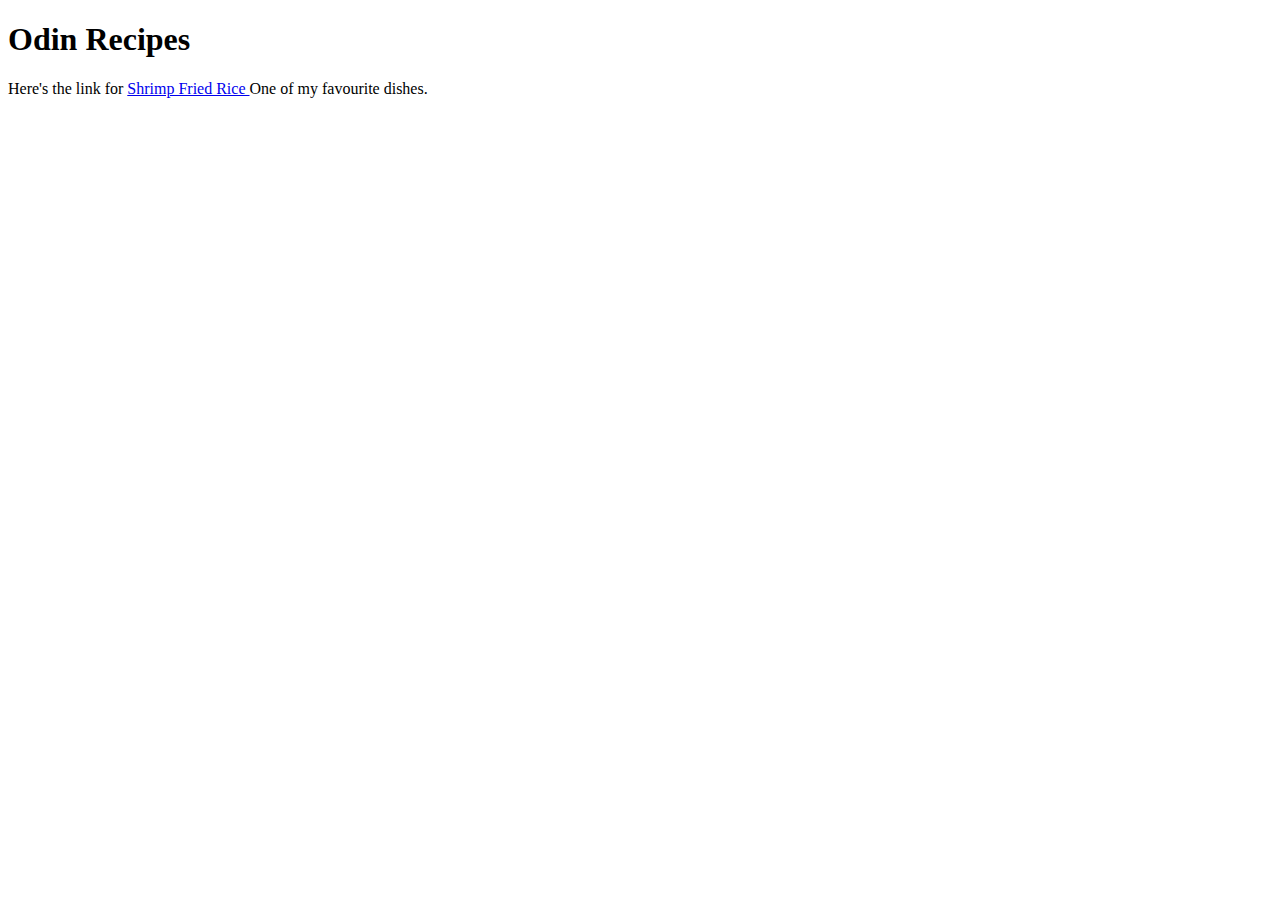
==== index.html @ 5414ec84 "Added a link to shrimp-fried-rice.html in index.html" ====
<!DOCTYPE html>
<html lang="en">
<head>
    <meta charset="UTF-8">
    <title>Odin Recipes Project</title>
</head>
<body>
    <h1>Odin Recipes</h1>

    <p>Here's the link for <a href=recipes/shrimp-fried-rice.html> Shrimp Fried Rice </a>
    One of my favourite dishes.</p>
</body>
</html>
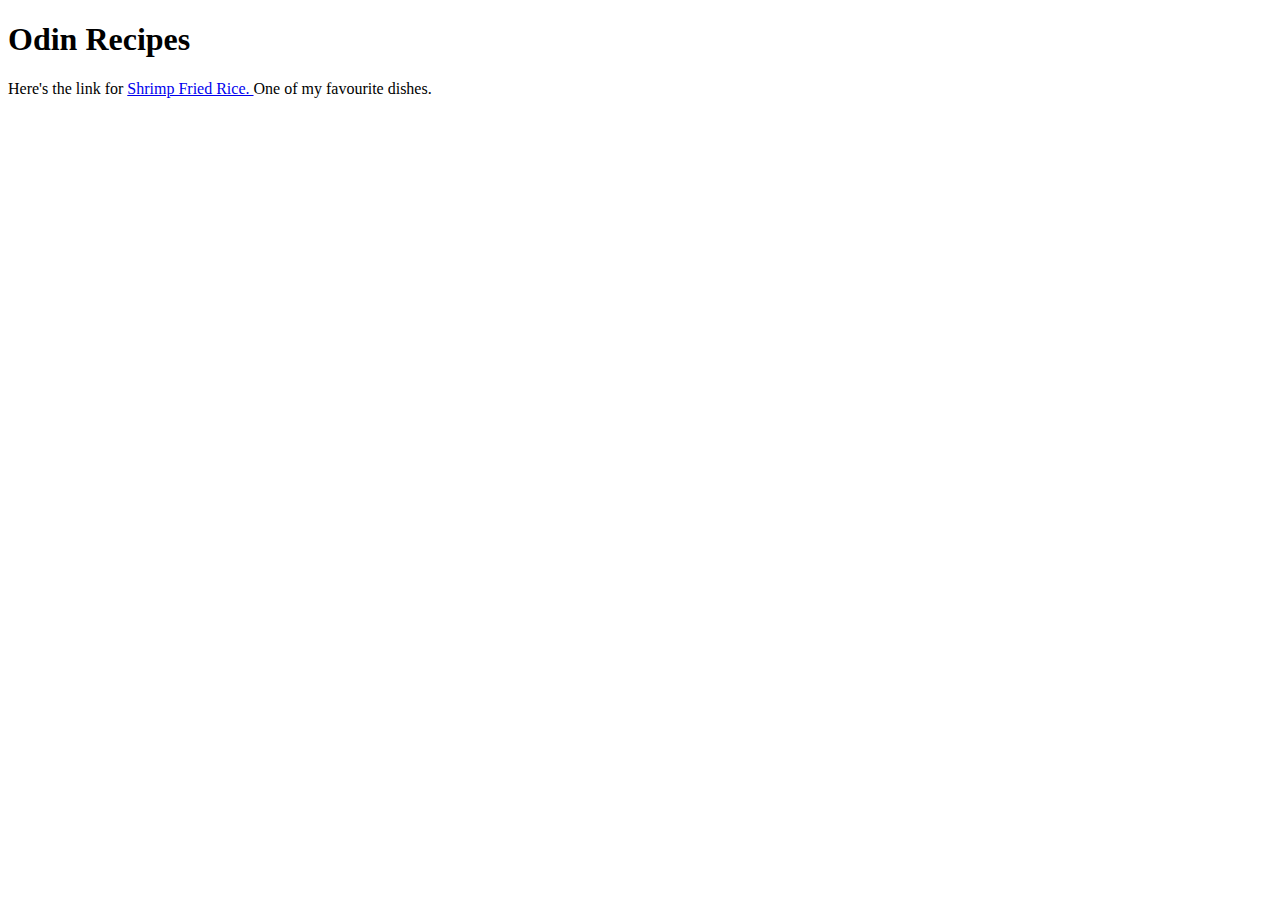
==== commit 49eac1a9: "Created an image folder, added a pic of SFR and linked it in SFR.html" ====
--- a/index.html
+++ b/index.html
@@ -7,7 +7,8 @@
 <body>
     <h1>Odin Recipes</h1>
 
-    <p>Here's the link for <a href=recipes/shrimp-fried-rice.html> Shrimp Fried Rice </a>
-    One of my favourite dishes.</p>
+    <p>Here's the link for <a href=recipes/shrimp-fried-rice.html> Shrimp Fried Rice. </a>
+    
+        One of my favourite dishes.</p>
 </body>
 </html>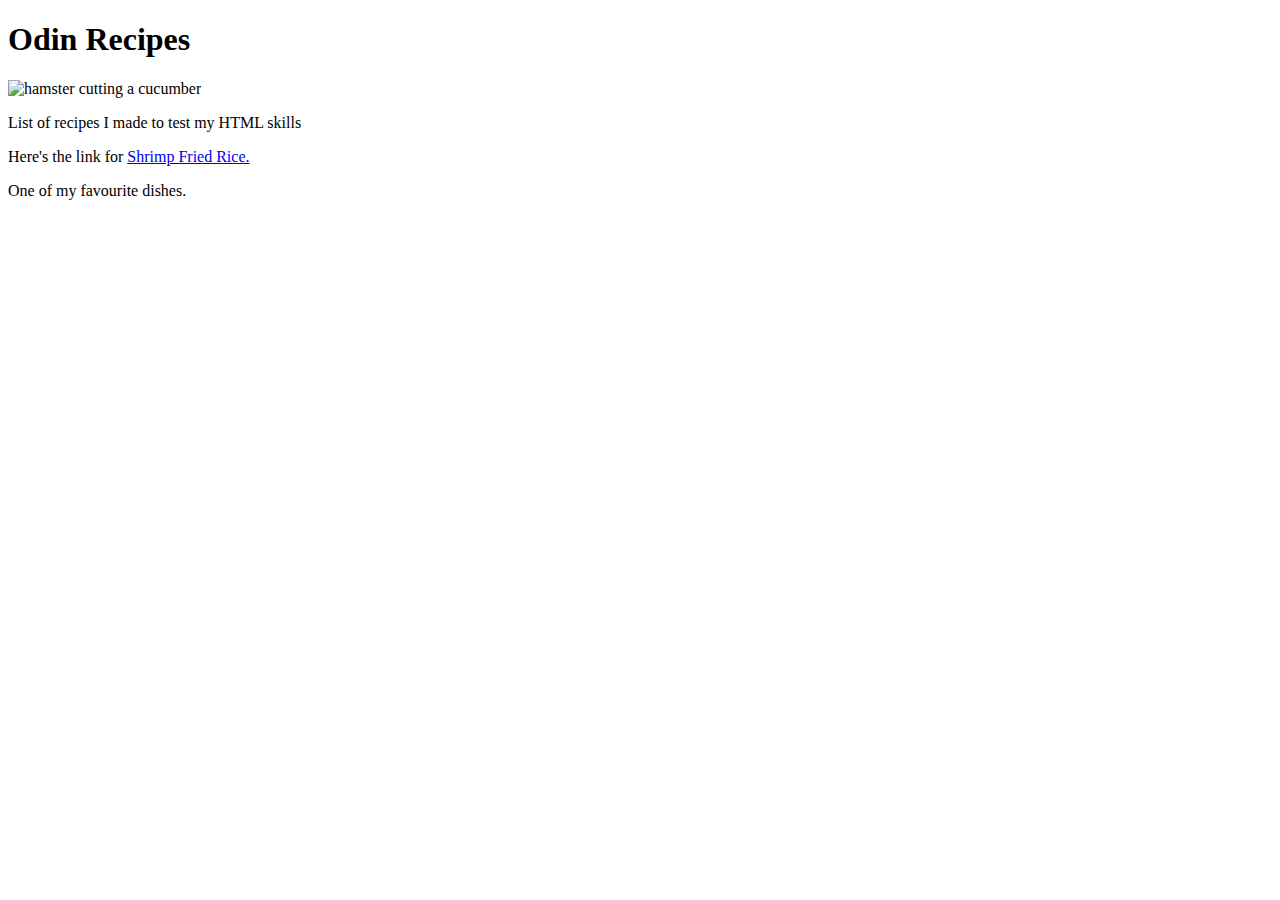
==== commit c3c93048: "Finished the SFR recipe, corrected the image size in GIMP and added gifs in both SFR and index." ====
--- a/index.html
+++ b/index.html
@@ -7,8 +7,12 @@
 <body>
     <h1>Odin Recipes</h1>
 
+    <img src="https://c.tenor.com/fcU3sG6tYokAAAAC/yayy-hamtaro.gif" alt="hamster cutting a cucumber">
+
+    <p>List of recipes I made to test my HTML skills</p>
+
     <p>Here's the link for <a href=recipes/shrimp-fried-rice.html> Shrimp Fried Rice. </a>
     
-        One of my favourite dishes.</p>
+    <p>One of my favourite dishes.</p>
 </body>
 </html>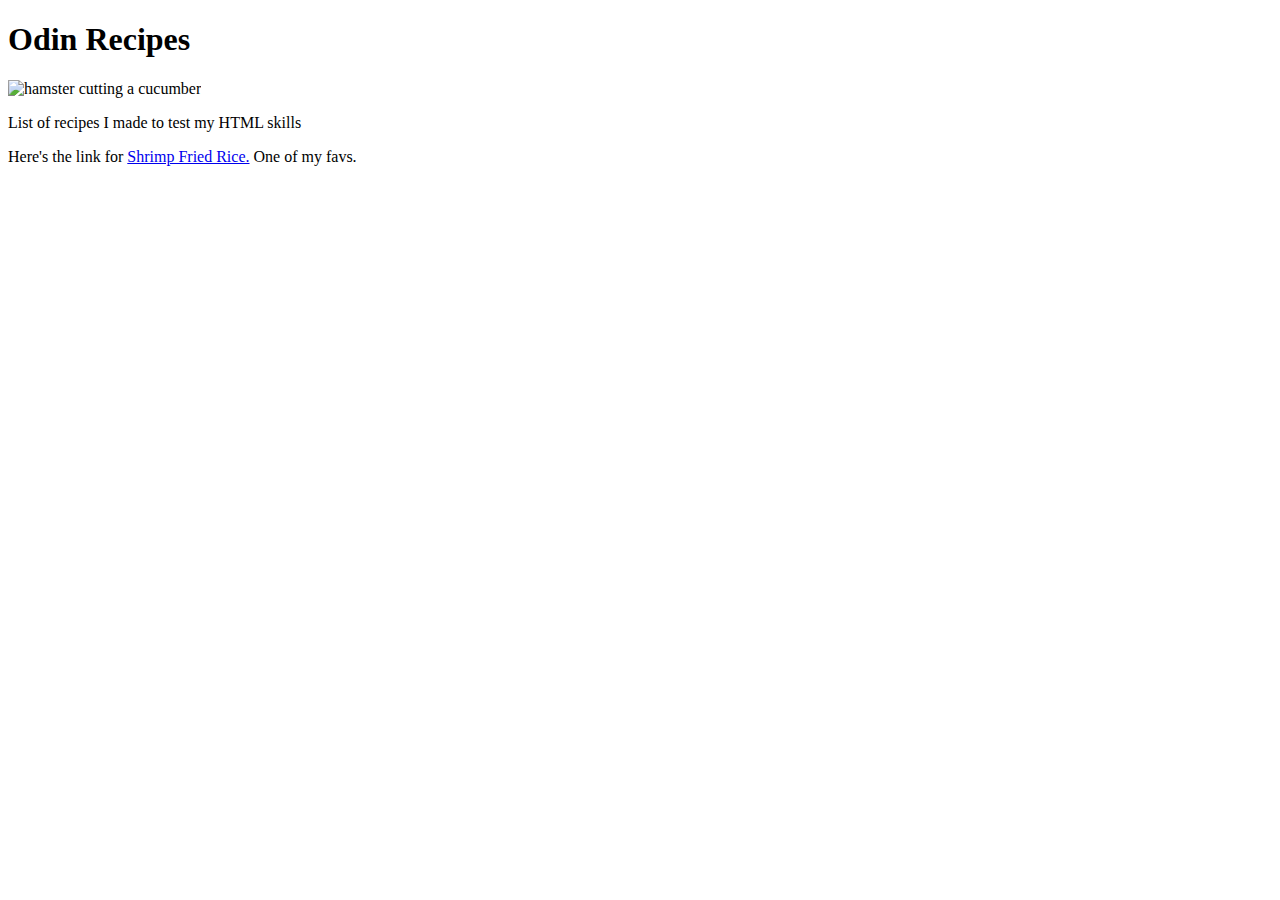
==== commit 608dc90e: "Text formatting" ====
--- a/index.html
+++ b/index.html
@@ -11,8 +11,7 @@
 
     <p>List of recipes I made to test my HTML skills</p>
 
-    <p>Here's the link for <a href=recipes/shrimp-fried-rice.html> Shrimp Fried Rice. </a>
+    <p>Here's the link for <a href=recipes/shrimp-fried-rice.html> Shrimp Fried Rice.</a> One of my favs. 
     
-    <p>One of my favourite dishes.</p>
 </body>
 </html>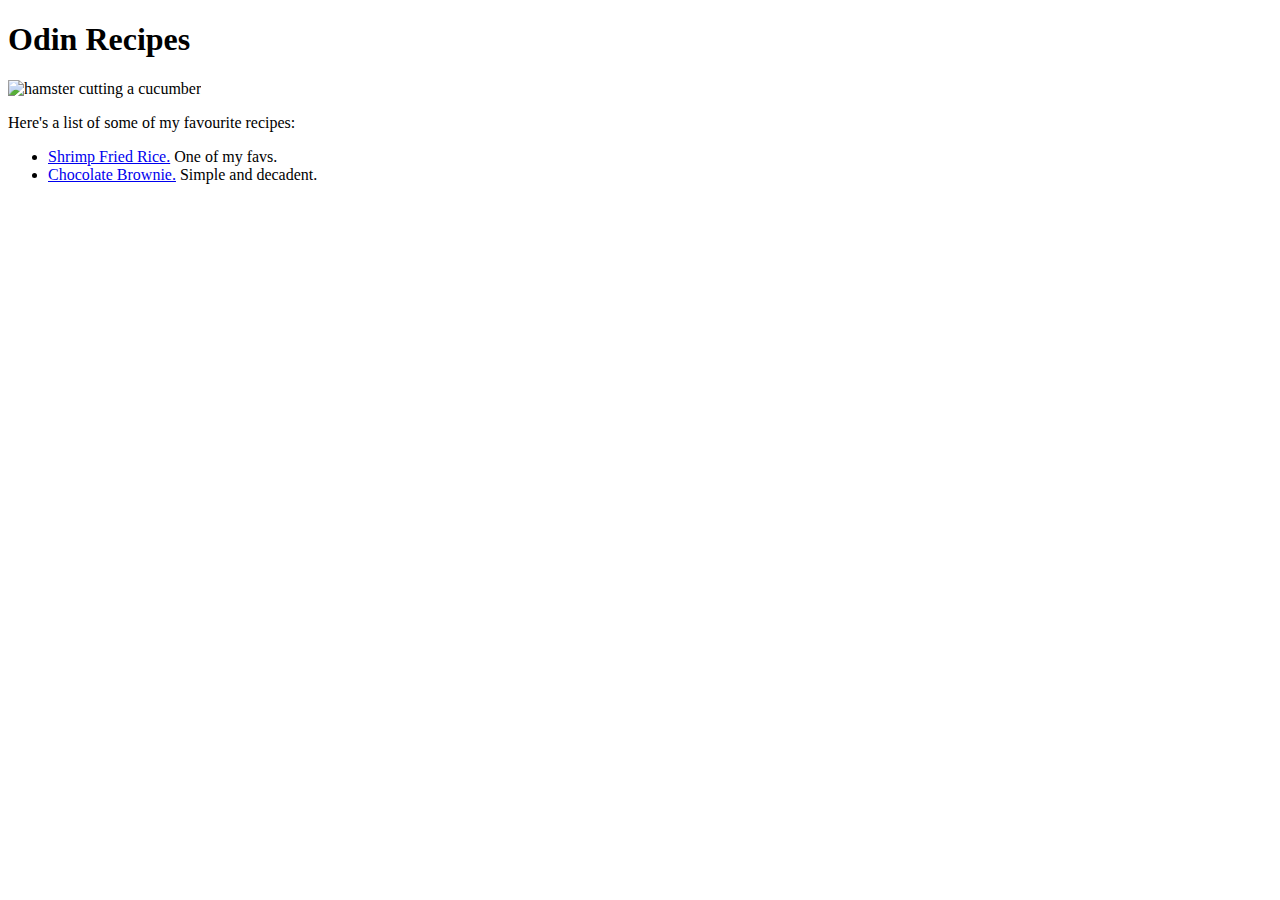
==== commit c42697fb: "Created a page for Chocolate Brownie, copied format from SFR and replaced the details, added gifs an" ====
--- a/index.html
+++ b/index.html
@@ -9,9 +9,12 @@
 
     <img src="https://c.tenor.com/fcU3sG6tYokAAAAC/yayy-hamtaro.gif" alt="hamster cutting a cucumber">
 
-    <p>List of recipes I made to test my HTML skills</p>
+    <p>Here's a list of some of my favourite recipes:</p>
 
-    <p>Here's the link for <a href=recipes/shrimp-fried-rice.html> Shrimp Fried Rice.</a> One of my favs. 
-    
+    <ul>
+
+    <li> <a href=recipes/shrimp-fried-rice.html> Shrimp Fried Rice.</a> One of my favs. </li> 
+    <li> <a href=recipes/brownie.html> Chocolate Brownie.</a> Simple and decadent.</li>
+    </ul>    
 </body>
 </html>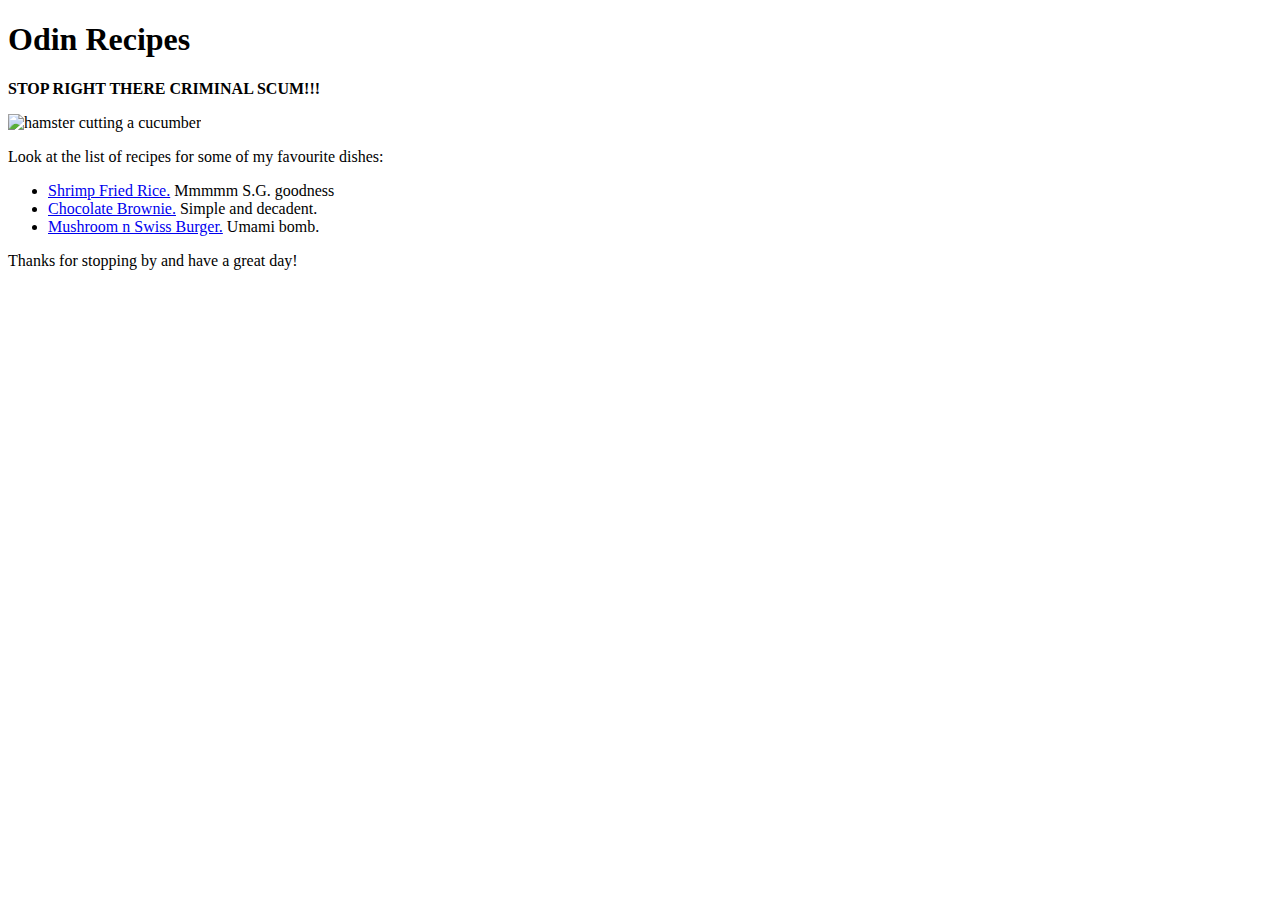
==== commit c13a6231: "Created mushroom n swiss recipe page, filled the text and GIFs. Created Return to Homepage and Credi" ====
--- a/index.html
+++ b/index.html
@@ -7,14 +7,19 @@
 <body>
     <h1>Odin Recipes</h1>
 
+    <p><strong>STOP RIGHT THERE CRIMINAL SCUM!!!</strong></p>
+
     <img src="https://c.tenor.com/fcU3sG6tYokAAAAC/yayy-hamtaro.gif" alt="hamster cutting a cucumber">
 
-    <p>Here's a list of some of my favourite recipes:</p>
+    <p>Look at the list of recipes for some of my favourite dishes:</p>
 
     <ul>
+    <li> <a href=recipes/shrimp-fried-rice.html> Shrimp Fried Rice.</a> Mmmmm S.G. goodness </li> 
+    <li> <a href=recipes/brownie.html> Chocolate Brownie.</a> Simple and decadent.</li>
+    <li> <a href=recipes/mushswiss.html>Mushroom n Swiss Burger.</a> Umami bomb.</li>
+    </ul>    
 
-    <li> <a href=recipes/shrimp-fried-rice.html> Shrimp Fried Rice.</a> One of my favs. </li> 
-    <li> <a href=recipes/brownie.html> Chocolate Brownie.</a> Simple and decadent.</li>
-    </ul>    
+    <p>Thanks for stopping by and have a great day!</p>
+
 </body>
 </html>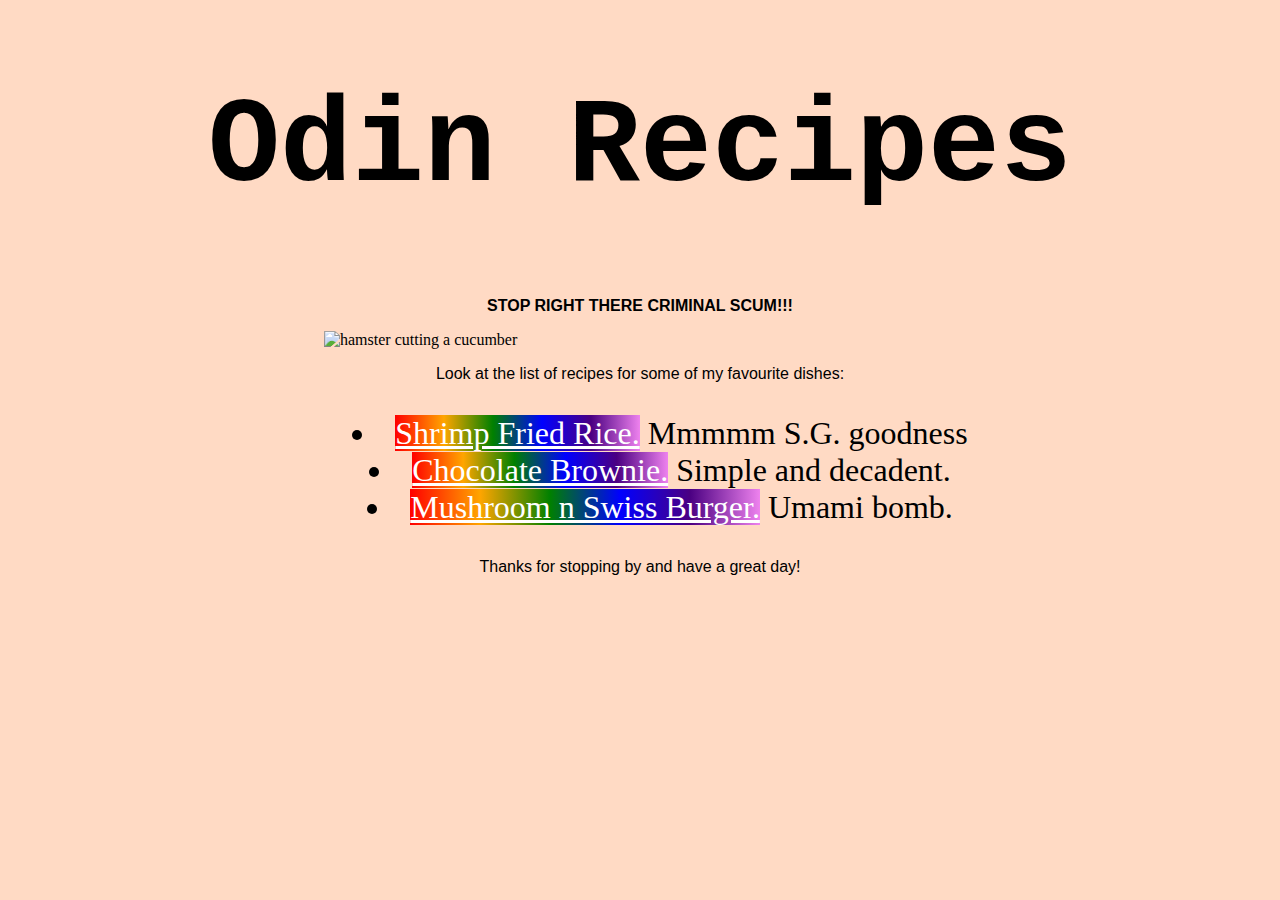
==== commit 2e8b2519: "Created a styles.css sheet for index.html, added some pizzazz.  Updated the homepage contents to sui" ====
--- a/index.html
+++ b/index.html
@@ -3,9 +3,10 @@
 <head>
     <meta charset="UTF-8">
     <title>Odin Recipes Project</title>
+    <link rel="stylesheet" href="./styles.css">
 </head>
 <body>
-    <h1>Odin Recipes</h1>
+    <div class="title"><h1>Odin Recipes</h1></div>
 
     <p><strong>STOP RIGHT THERE CRIMINAL SCUM!!!</strong></p>
 
@@ -13,12 +14,13 @@
 
     <p>Look at the list of recipes for some of my favourite dishes:</p>
 
-    <ul>
-    <li> <a href=recipes/shrimp-fried-rice.html> Shrimp Fried Rice.</a> Mmmmm S.G. goodness </li> 
-    <li> <a href=recipes/brownie.html> Chocolate Brownie.</a> Simple and decadent.</li>
-    <li> <a href=recipes/mushswiss.html>Mushroom n Swiss Burger.</a> Umami bomb.</li>
-    </ul>    
-
+    <div class="content">
+        <ul>
+        <li> <a href=recipes/shrimp-fried-rice.html> Shrimp Fried Rice.</a> Mmmmm S.G. goodness </li> 
+        <li> <a href=recipes/brownie.html> Chocolate Brownie.</a> Simple and decadent.</li>
+        <li> <a href=recipes/mushswiss.html>Mushroom n Swiss Burger.</a> Umami bomb.</li>
+        </ul>    
+    </div>
     <p>Thanks for stopping by and have a great day!</p>
 
 </body>
--- a/styles.css
+++ b/styles.css
@@ -0,0 +1,39 @@
+* {
+    background-color: rgb(255, 218, 196);
+    color: rgb(0, 0, 0);
+}
+
+.title {
+    font-weight: 500;
+    font-size: 60px;
+    font-family: 'Courier New', Courier, monospace;
+    text-align: center;
+}
+
+img {
+    display: block;
+    margin-left: auto;
+    margin-right: auto;
+    width: 50%;
+}
+
+p {
+    font-family: 'Franklin Gothic Medium', 'Arial Narrow', Arial, sans-serif;
+    text-align: center;
+}
+
+.content {
+    font-family: 'Times New Roman', Times, serif;
+    text-align: center;
+    font-size: 32px;
+}
+
+ul {
+    list-style-position: inside;
+}
+
+ul a {
+        background-image: linear-gradient(to left, violet, indigo, blue, green,orange, red);
+        color: white;
+        font-size: 32px;
+}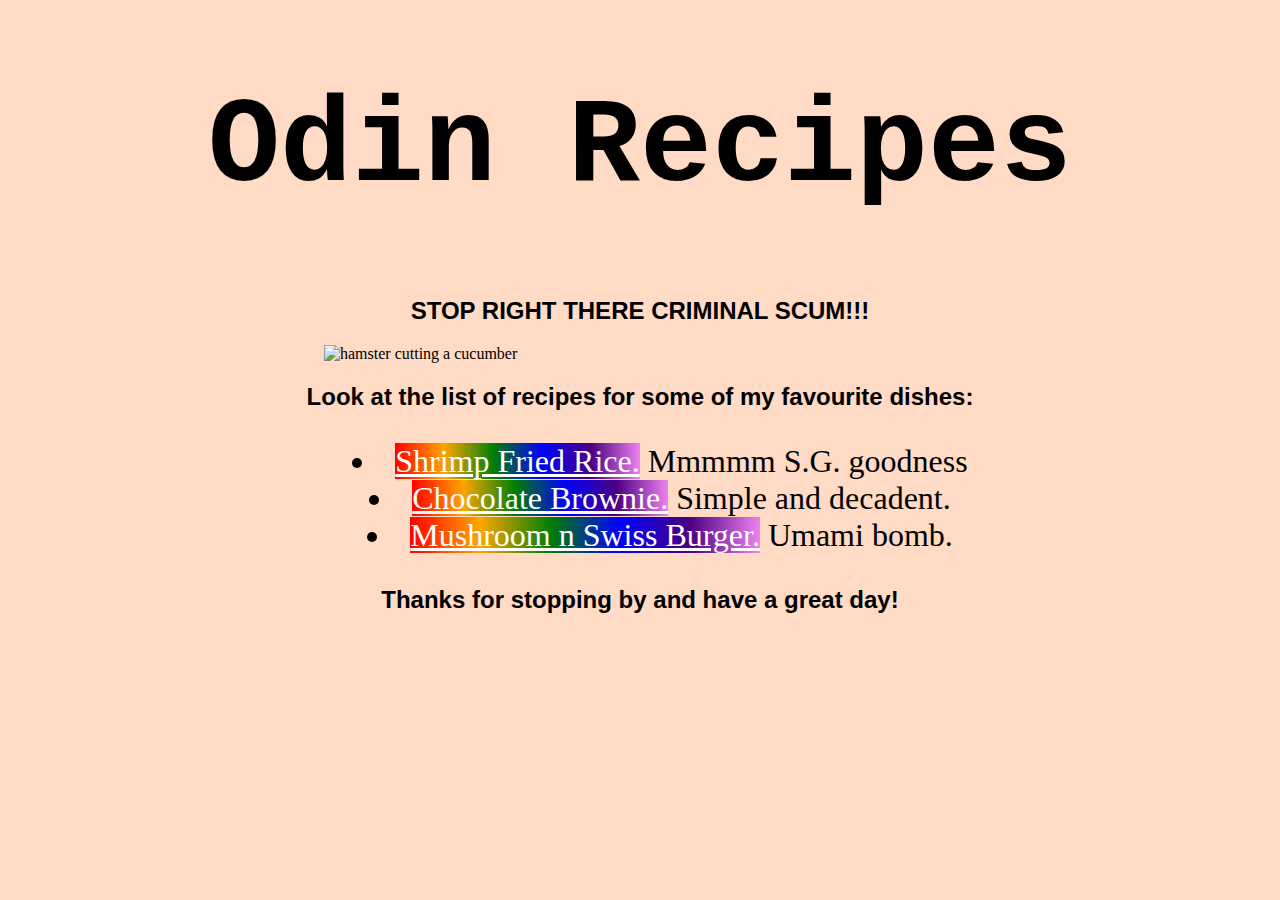
==== commit d699573d: "Linked the styles.css for the recipe pages, tweaked it a lil bit" ====
--- a/index.html
+++ b/index.html
@@ -8,11 +8,11 @@
 <body>
     <div class="title"><h1>Odin Recipes</h1></div>
 
-    <p><strong>STOP RIGHT THERE CRIMINAL SCUM!!!</strong></p>
+    <h2><strong>STOP RIGHT THERE CRIMINAL SCUM!!!</strong></h2>
 
     <img src="https://c.tenor.com/fcU3sG6tYokAAAAC/yayy-hamtaro.gif" alt="hamster cutting a cucumber">
 
-    <p>Look at the list of recipes for some of my favourite dishes:</p>
+    <h2>Look at the list of recipes for some of my favourite dishes:</h2>
 
     <div class="content">
         <ul>
@@ -21,7 +21,7 @@
         <li> <a href=recipes/mushswiss.html>Mushroom n Swiss Burger.</a> Umami bomb.</li>
         </ul>    
     </div>
-    <p>Thanks for stopping by and have a great day!</p>
+    <h2>Thanks for stopping by and have a great day!</h2>
 
 </body>
 </html>--- a/styles.css
+++ b/styles.css
@@ -17,7 +17,7 @@
     width: 50%;
 }
 
-p {
+h2 {
     font-family: 'Franklin Gothic Medium', 'Arial Narrow', Arial, sans-serif;
     text-align: center;
 }
@@ -36,4 +36,17 @@
         background-image: linear-gradient(to left, violet, indigo, blue, green,orange, red);
         color: white;
         font-size: 32px;
+}
+
+.footer {
+        text-align: center;
+}
+
+.footerimg {
+    display: block;
+    margin-left: auto;
+    margin-right: auto;
+    width: auto;
+    height: 500px;
+
 }